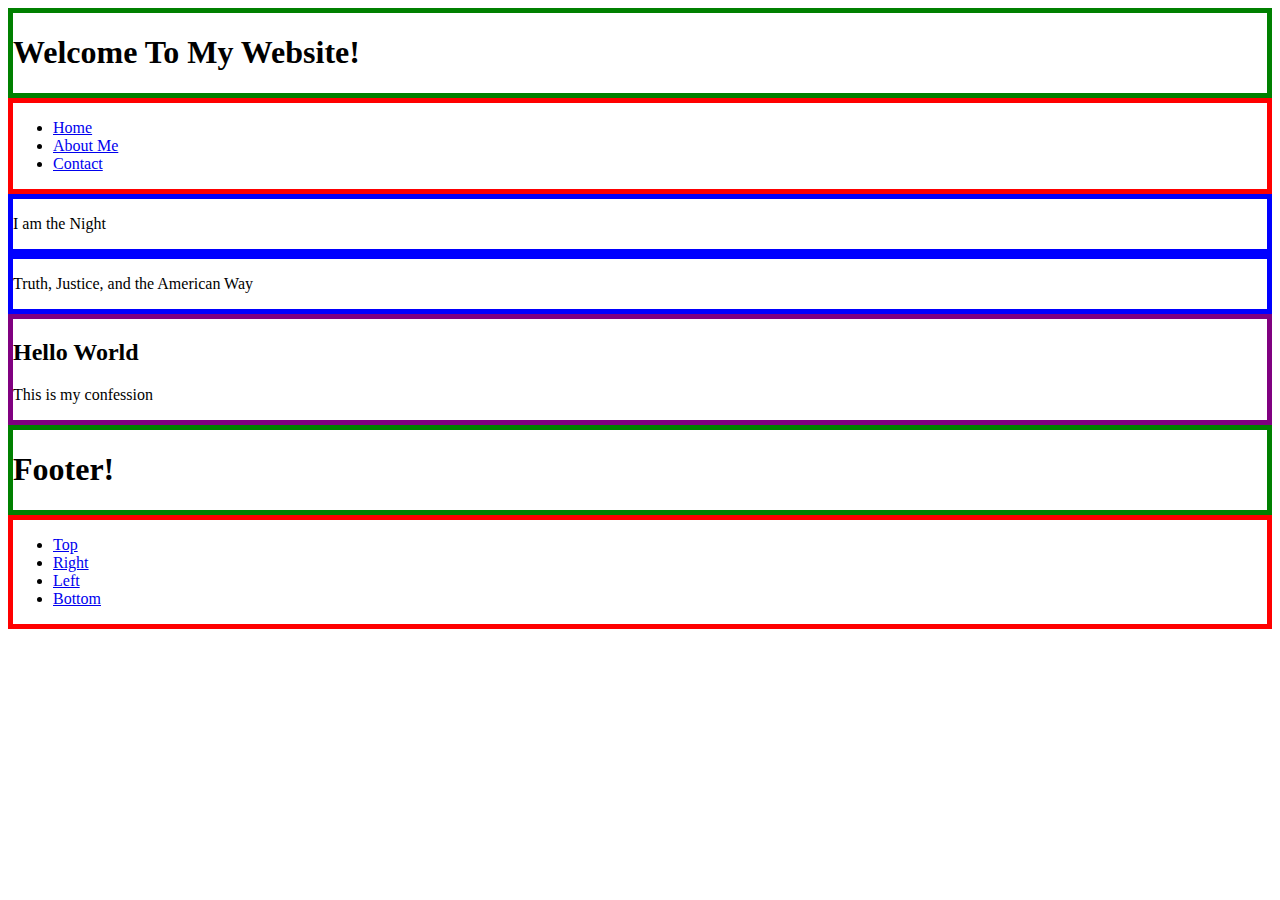
==== v3/html/index.html @ 9f9d0a84 "upgraded dynamically include script tags" ====
<!DOCTYPE html>
<html lang="en">
<head>
    <meta charset="UTF-8">
    <meta http-equiv="X-UA-Compatible" content="IE=edge">
    <meta name="viewport" content="width=device-width, initial-scale=1.0">
    <title>Document</title>
</head>
<body>
    <div id="root"></div>

    <script src="../scripts/DocumentObjectNode.js"></script>
    <script src="../components/banner/banner.model.js"></script>
    <script src="../components/navbar/navbar.model.js"></script>
    <script src="../components/textblock/textblock.model.js"></script>
    <script src="../components/slideshow/slideshow.model.js"></script>
    <script src="../components/textblock with title/textblock with title.model.js"></script>
    <script src="../scripts/app.js"></script>
</body>
</html>
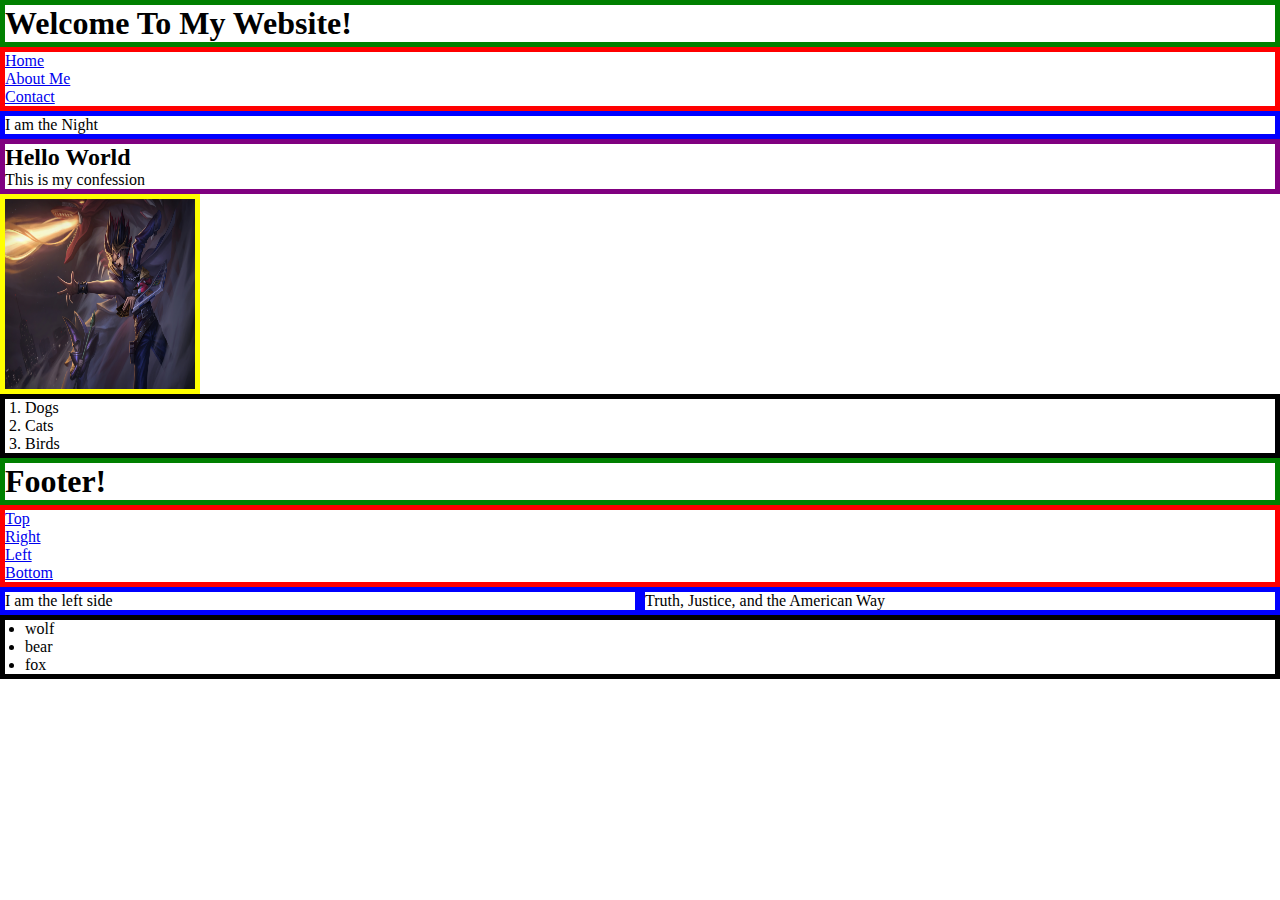
==== commit d837e18f: "added lists" ====
--- a/v3/html/index.html
+++ b/v3/html/index.html
@@ -5,16 +5,20 @@
     <meta http-equiv="X-UA-Compatible" content="IE=edge">
     <meta name="viewport" content="width=device-width, initial-scale=1.0">
     <title>Document</title>
+    <link href="../required/styles.css" rel="stylesheet">
 </head>
 <body>
     <div id="root"></div>
 
-    <script src="../scripts/DocumentObjectNode.js"></script>
+    <script src="../required/DocumentObjectNode.js"></script>
     <script src="../components/banner/banner.model.js"></script>
     <script src="../components/navbar/navbar.model.js"></script>
     <script src="../components/textblock/textblock.model.js"></script>
     <script src="../components/slideshow/slideshow.model.js"></script>
     <script src="../components/textblock with title/textblock with title.model.js"></script>
+    <script src="../components/columns-2/columns-2.model.js"></script>
+    <script src="../components/orderedList/orderedList.model.js"></script>
+    <script src="../components/unorderedList/unorderedList.model.js"></script>
     <script src="../scripts/app.js"></script>
 </body>
 </html>--- a/v3/required/styles.css
+++ b/v3/required/styles.css
@@ -0,0 +1,6 @@
+* {
+    padding: 0px;
+    margin: 0;
+    box-sizing: border-box;
+    scroll-behavior: smooth;
+}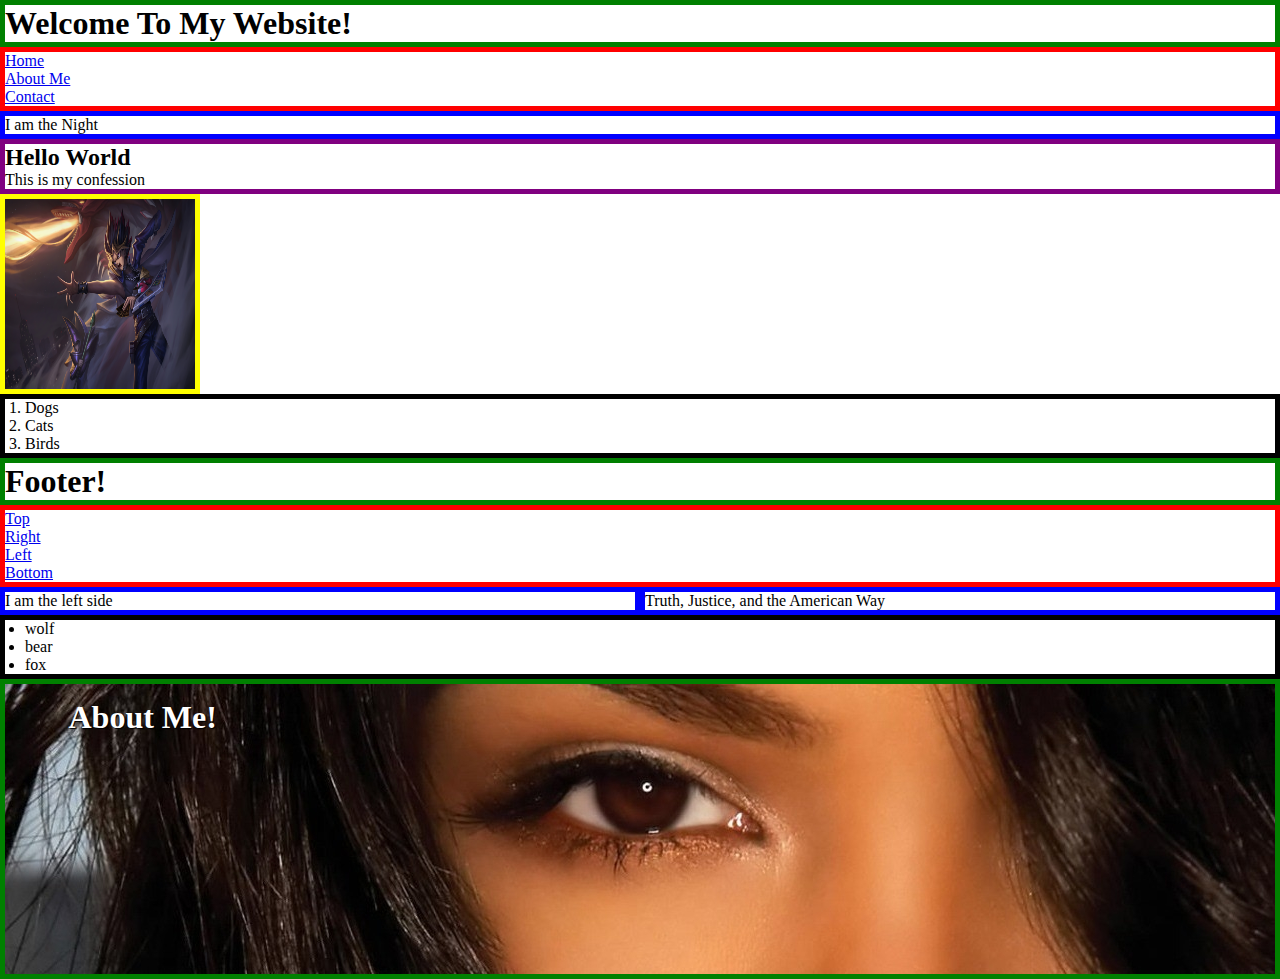
==== commit 95e3a24c: "new components" ====
--- a/v3/html/index.html
+++ b/v3/html/index.html
@@ -19,6 +19,7 @@
     <script src="../components/columns-2/columns-2.model.js"></script>
     <script src="../components/orderedList/orderedList.model.js"></script>
     <script src="../components/unorderedList/unorderedList.model.js"></script>
+    <script src="../components/banner with image/banner with image.model.js"></script>
     <script src="../scripts/app.js"></script>
 </body>
 </html>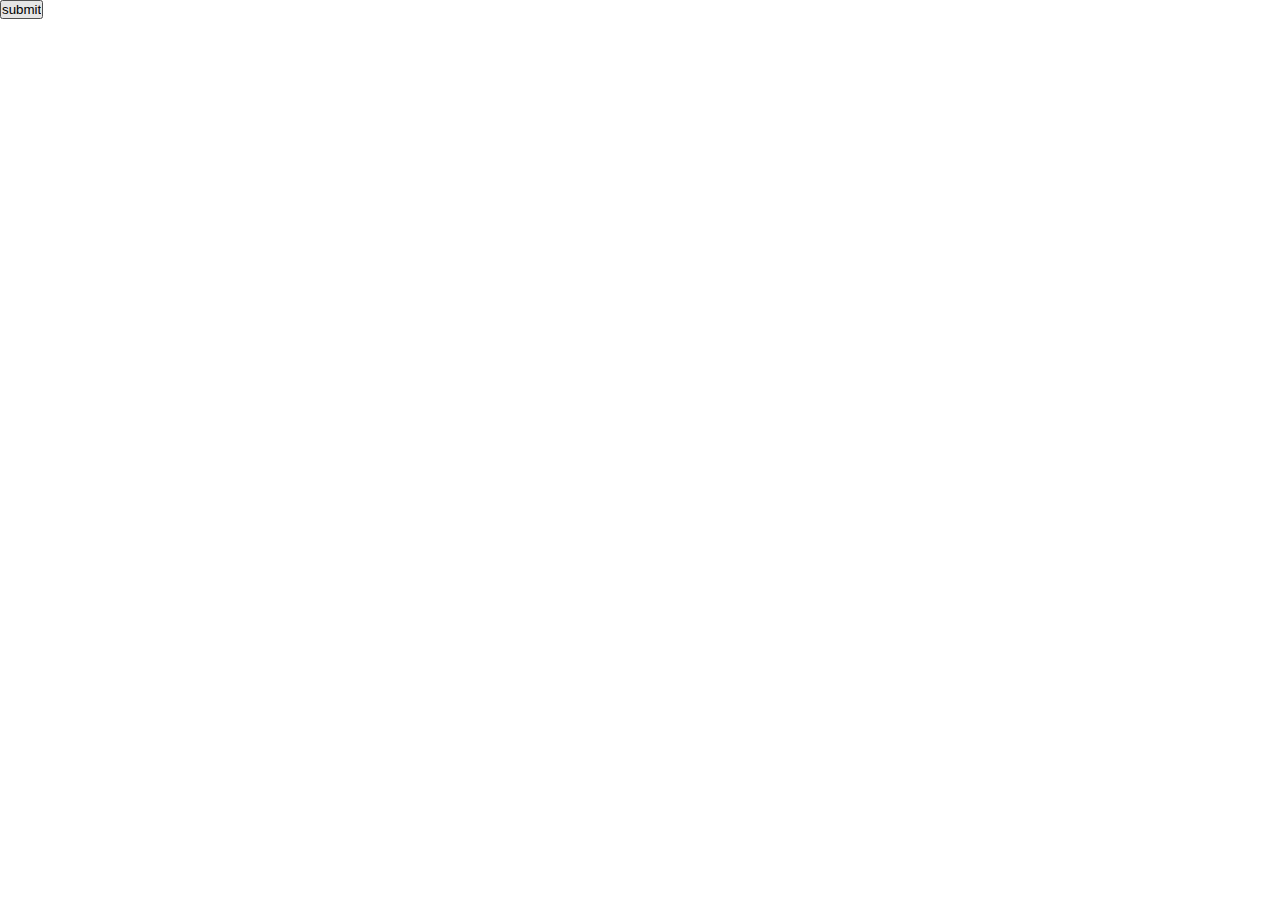
==== commit ecf599c3: "new components" ====
--- a/v3/html/index.html
+++ b/v3/html/index.html
@@ -11,15 +11,7 @@
     <div id="root"></div>
 
     <script src="../required/DocumentObjectNode.js"></script>
-    <script src="../components/banner/banner.model.js"></script>
-    <script src="../components/navbar/navbar.model.js"></script>
-    <script src="../components/textblock/textblock.model.js"></script>
-    <script src="../components/slideshow/slideshow.model.js"></script>
-    <script src="../components/textblock with title/textblock with title.model.js"></script>
-    <script src="../components/columns-2/columns-2.model.js"></script>
-    <script src="../components/orderedList/orderedList.model.js"></script>
-    <script src="../components/unorderedList/unorderedList.model.js"></script>
-    <script src="../components/banner with image/banner with image.model.js"></script>
+    <script src="../components/form/form.model.js"></script>
     <script src="../scripts/app.js"></script>
 </body>
 </html>